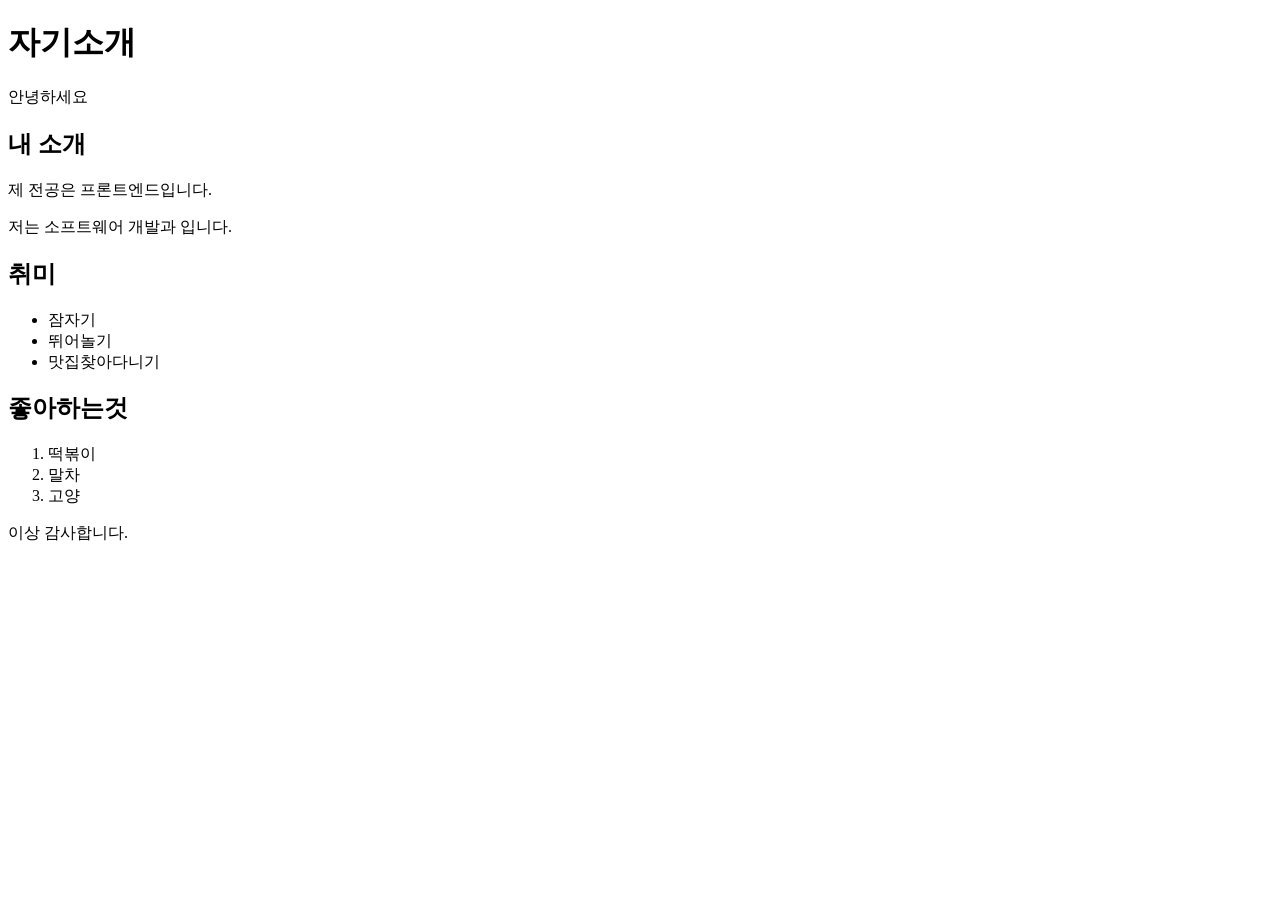
==== index.html @ 87cdd1d0 "Create index.html" ====
<!DOCTYPE HTML>
<HTML>
  <head>
    <title>자기소개</title>
  </head>
  <body>
    <h1>자기소개</h1>
    <p>안녕하세요</p>

    <h2>내 소개</h2>
    <p>제 전공은 프론트엔드입니다.</p>
    <p>저는 소프트웨어 개발과 입니다.</p>

    <h2>취미</h2>
    <ul>
      <li>잠자기</li>
      <li>뛰어놀기</li>
      <li>맛집찾아다니기</li>
    </ul>

    <h2>좋아하는것</h2>
    <ol>
      <li>떡볶이</li>
      <li>말차</li>
      <li>고양</li>
    </ol>

    <p>이상 감사합니다.</p>
  </body>
</HTML>
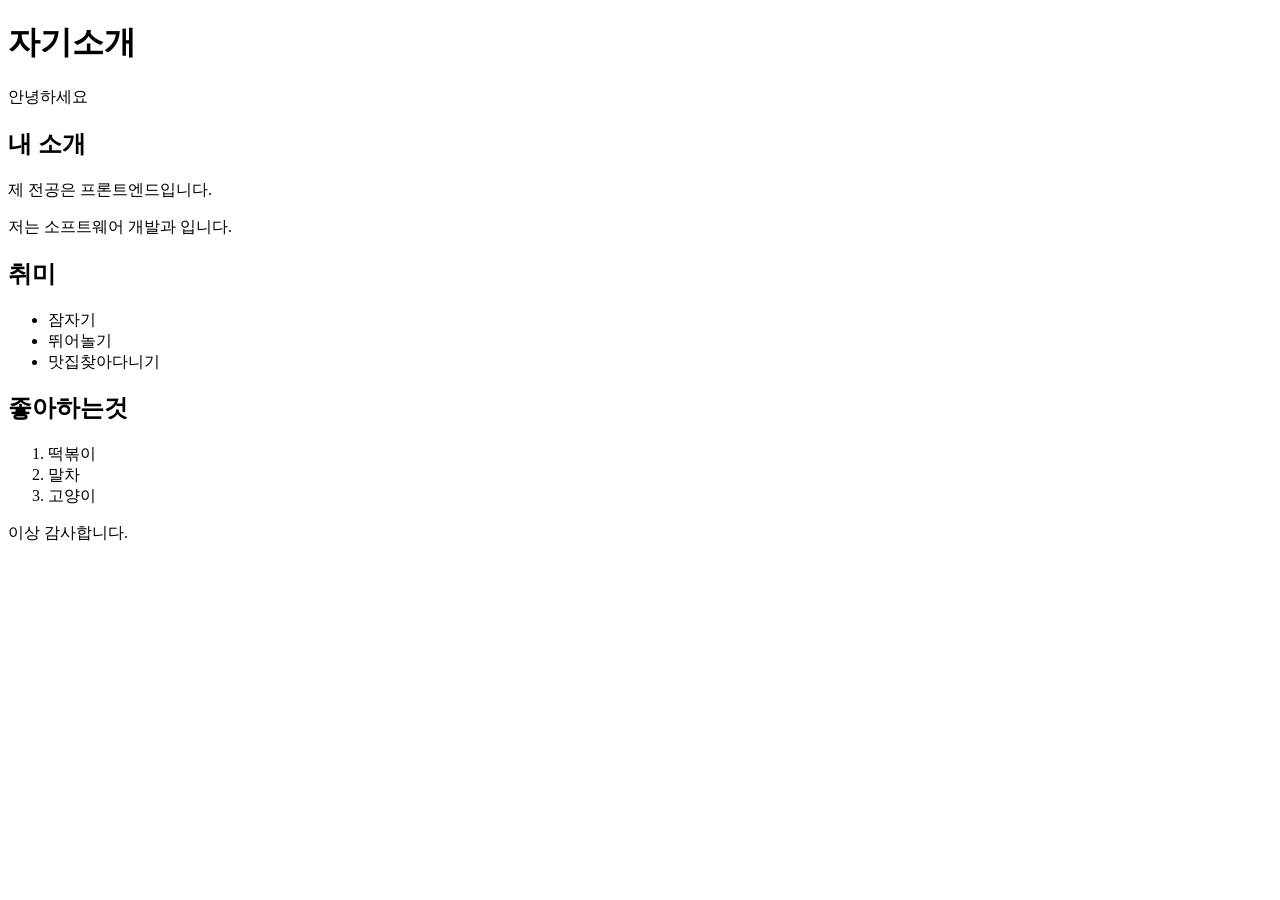
==== commit 561fa10e: "Update index.html" ====
--- a/index.html
+++ b/index.html
@@ -22,7 +22,7 @@
     <ol>
       <li>떡볶이</li>
       <li>말차</li>
-      <li>고양</li>
+      <li>고양이</li>
     </ol>
 
     <p>이상 감사합니다.</p>
